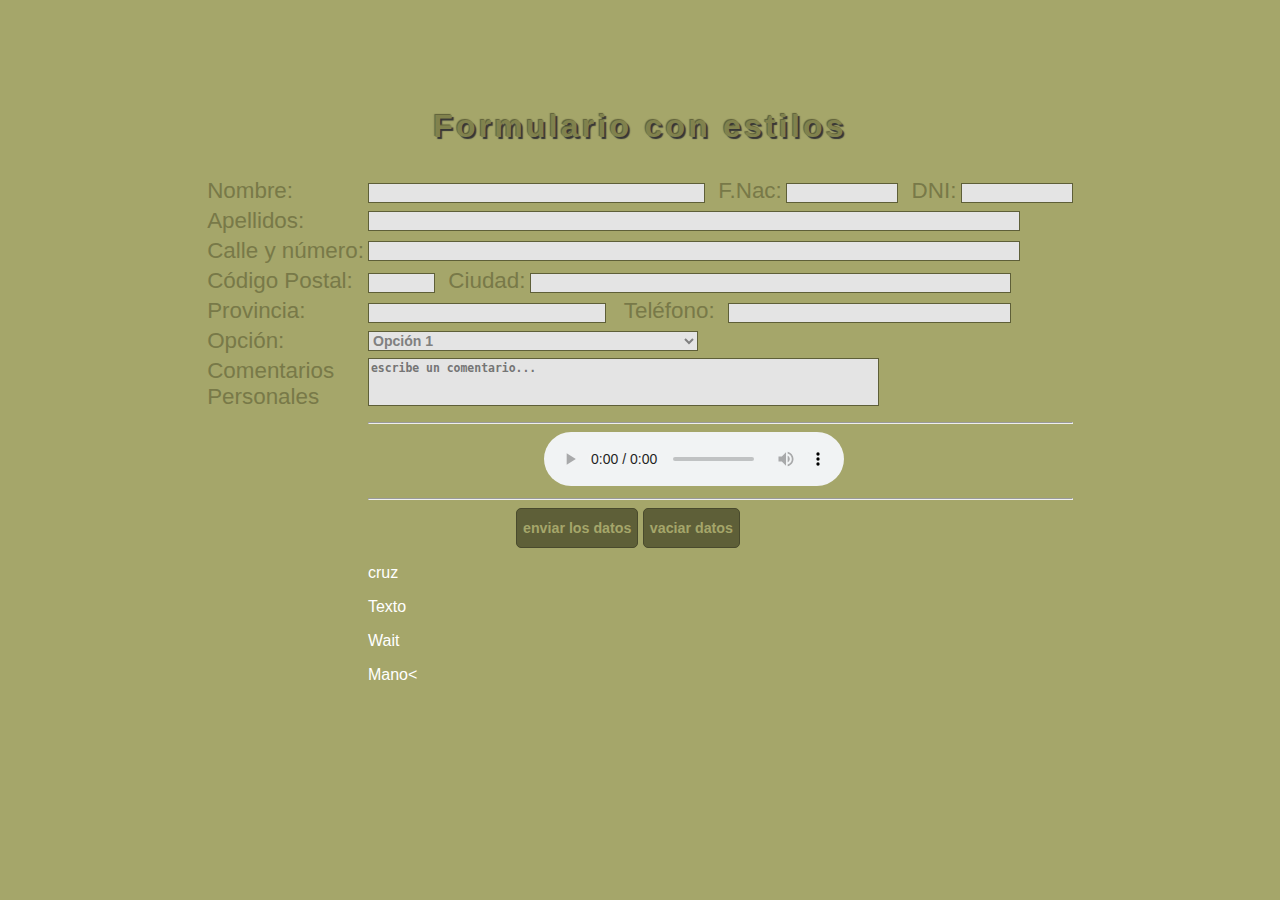
==== PaginaDinamica/WebContent/html/formulario4.html @ fe958287 "pole" ====
<!DOCTYPE html>
<html>
<head>
<meta charset="ISO-8859-1">
<title>Formulario 4</title>
<link rel="stylesheet" type="text/css" href="../css/estilo4.css">
</head>
<body>
<form name="form4" action="urlservidor" method="post">
		<table>
		<caption><strong>Formulario con estilos</strong></caption>
			<tbody>
			<tr>
				<td><label for="nombre">Nombre:</label></td>
				<td>
					<input id="nombre" type="text" name="nombre" size="35" maxlength="35">
					&nbsp; <label for="fnac">F.Nac:</label> 
					<input id="fnac" type="text" name="fnac" size="10" maxlength="10">
					&nbsp; <label for="dni">DNI:</label>
					<input id="dni" type="text" name="dni" size="10" maxlength="9">
				</td>
			</tr>
			<tr>
				<td><label for="apellidos">Apellidos:</label></td>
				<td><input class="cursorTexto" id="apellidos" type="text" name="apellidos" size="70" maxlength="70">
			</tr>
			<tr>
				<td><label for="direccion">Calle y n�mero:</label></td>
				<td><input id="direccion" type="text" name="direccion" size="70" maxlength="70">
			</tr>
			<tr>
				<td><label for="codigoPostal">C�digo Postal:</label></td>
				<td>
					<input id="codigoPostal" type="text" name="codigoPostal" size="5" maxlength="5">
					&nbsp; <label for="ciudad">Ciudad:</label>
					<input id="ciudad" type="text" name="ciudad" size="51" maxlength="51">
				</td>
			</tr>
			<tr>
				<td><label for="provincia">Provincia:</label></td>
				<td>
					<input id="provincia" type="text" name="provincia" size="24" maxlength="24">
					&nbsp;&nbsp; <label for="telefono">Tel�fono:</label> &nbsp;
					<input type="text" id="telefono" name="telefono" size="29" maxlength="29">
				</td>				
			</tr>
			<tr>
				<td><label for="desplegable">Opci�n:</label></td>
				<td>
					<select id="desplegable" name="opcion" style="width:330px;">
					<option value="1" > Opci�n 1 </option>
					<option value="2"> Opci�n 2 </option>
					<option value="3"> Opci�n 3 </option>	
					<option value="4"> Opci�n 4 </option>
					<option value="5"> Opci�n 5 </option>	
					<option value="6"> Opci�n 6 </option>		
					</select>
				</td>
			</tr>
			<tr>
				<td><label for="comentarios">Comentarios</br>Personales</label></td>
				<td>
					<textarea id="comentarios" class="cursorTexto" name="comentarios" cols="70" rows="3" placeholder="escribe un comentario..." style="resize:none;"></textarea>
				</td>
			</tr>
			<tr>
				<td></td>
				<td>
						<hr>
						<audio id="campanas" src="http://freesfx.co.uk/rx2/mp3s/9/10296_1369762953.mp3" loop controls></audio>
						<hr>
						<button id="enviar" type="submit" name="enviar">enviar los datos</button>
						<button id="limpiar" type="reset" name="limpiar">vaciar datos</button>
						
						<p class="cursorCruz">cruz</p>
						<p class="cursorTexto">Texto</p>
						<p class="cursorWait">Wait</p>
						<p class="cursorHand">Mano<</p>
						
				</td>
			</tr>																					
			</tbody>
		</table>
</form>
</body>
</html>
---- PaginaDinamica/WebContent/css/estilo4.css ----
@CHARSET "ISO-8859-1";

body{
	background-color: #a5a66a;
	font-size: 1em;
	font-family: Arial,sans-serif;
	color: white;
}

table {
	position: relative;
	top: 100px;
	margin: 0 auto;
	border: 0;
}

table caption{
	font-size: 2em;
	font-weight: bolder;
	margin-bottom: 30px;
 	color: #81824d;
    letter-spacing: .1em;
    text-shadow: 
      -1px -1px 1px #5e5f38, 
      2px 2px 1px #363636;	
}
table button{
	width: 120;
	height: 40px;
	position:relative;
	text-align: center;
	left: 21%;
	background-color: #5e5f38;
	color:#a5a66a;
	font-weight: bold;
	border: 1px solid #494a2d;
	border-radius: 5px;
	font-size: .89em;
}

table input,#comentarios,select{
	font-size: 0.88em;
	font-weight: bold;
	color:#808080;
	background-color: #e4e4e4;
	border: 1.5px solid #5e5f38;
}

button #enviar{
	margin-left:auto;
    margin-right:auto;
}

audio{
	position:relative;
	margin: 0 auto;
	left: 25%;
}

label{
	font-size: 1.4em;
	color:#787948;
}

.cursorCruz{
	cursor: crosshair;
}

.cursorTexto{
	cursor:pointer;
}
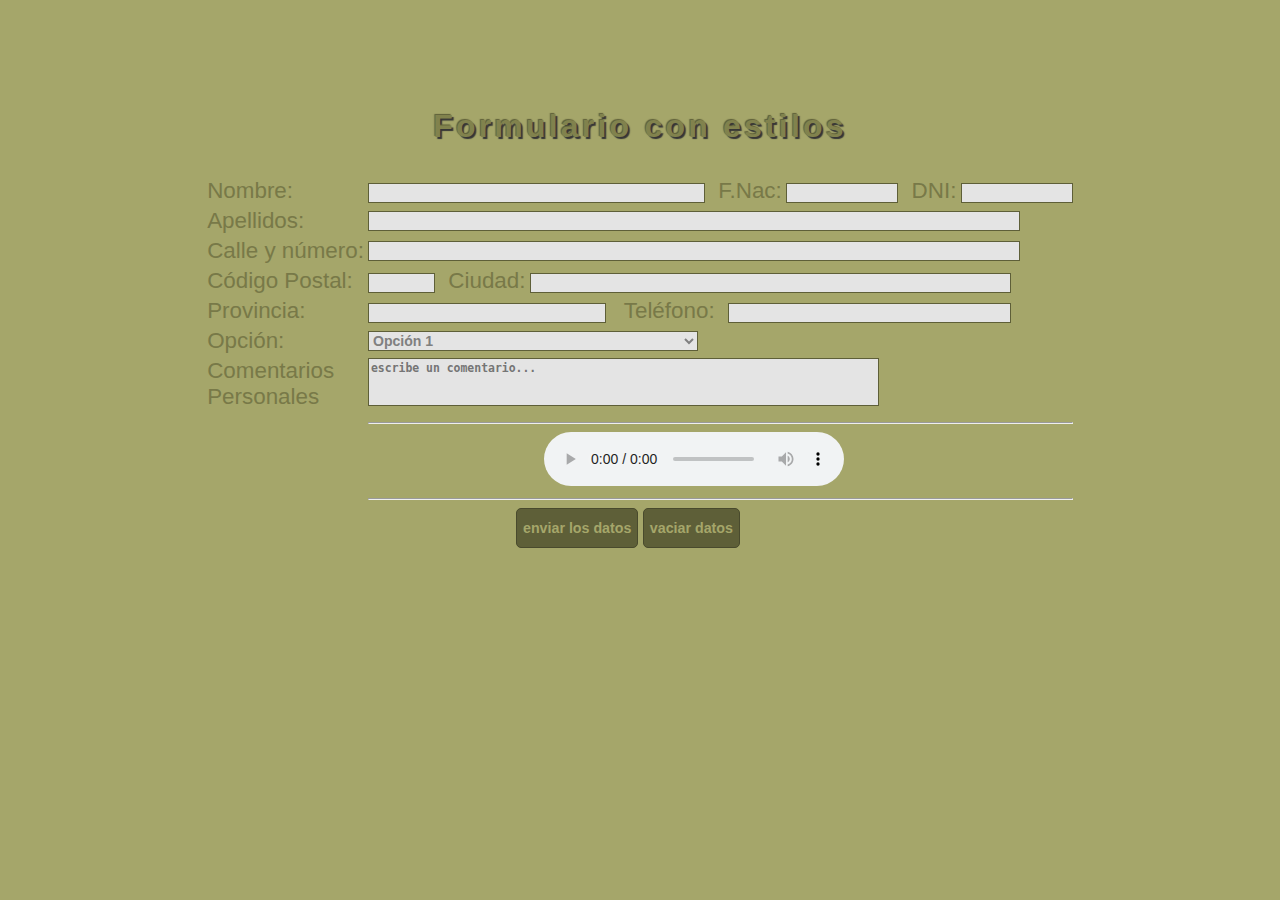
==== commit dfdb96a5: "borrando cursor" ====
--- a/PaginaDinamica/WebContent/html/formulario4.html
+++ b/PaginaDinamica/WebContent/html/formulario4.html
@@ -72,11 +72,6 @@
 						<button id="enviar" type="submit" name="enviar">enviar los datos</button>
 						<button id="limpiar" type="reset" name="limpiar">vaciar datos</button>
 						
-						<p class="cursorCruz">cruz</p>
-						<p class="cursorTexto">Texto</p>
-						<p class="cursorWait">Wait</p>
-						<p class="cursorHand">Mano<</p>
-						
 				</td>
 			</tr>																					
 			</tbody>
--- a/PaginaDinamica/WebContent/css/estilo4.css
+++ b/PaginaDinamica/WebContent/css/estilo4.css
@@ -62,10 +62,3 @@
 	color:#787948;
 }
 
-.cursorCruz{
-	cursor: crosshair;
-}
-
-.cursorTexto{
-	cursor:pointer;
-}
